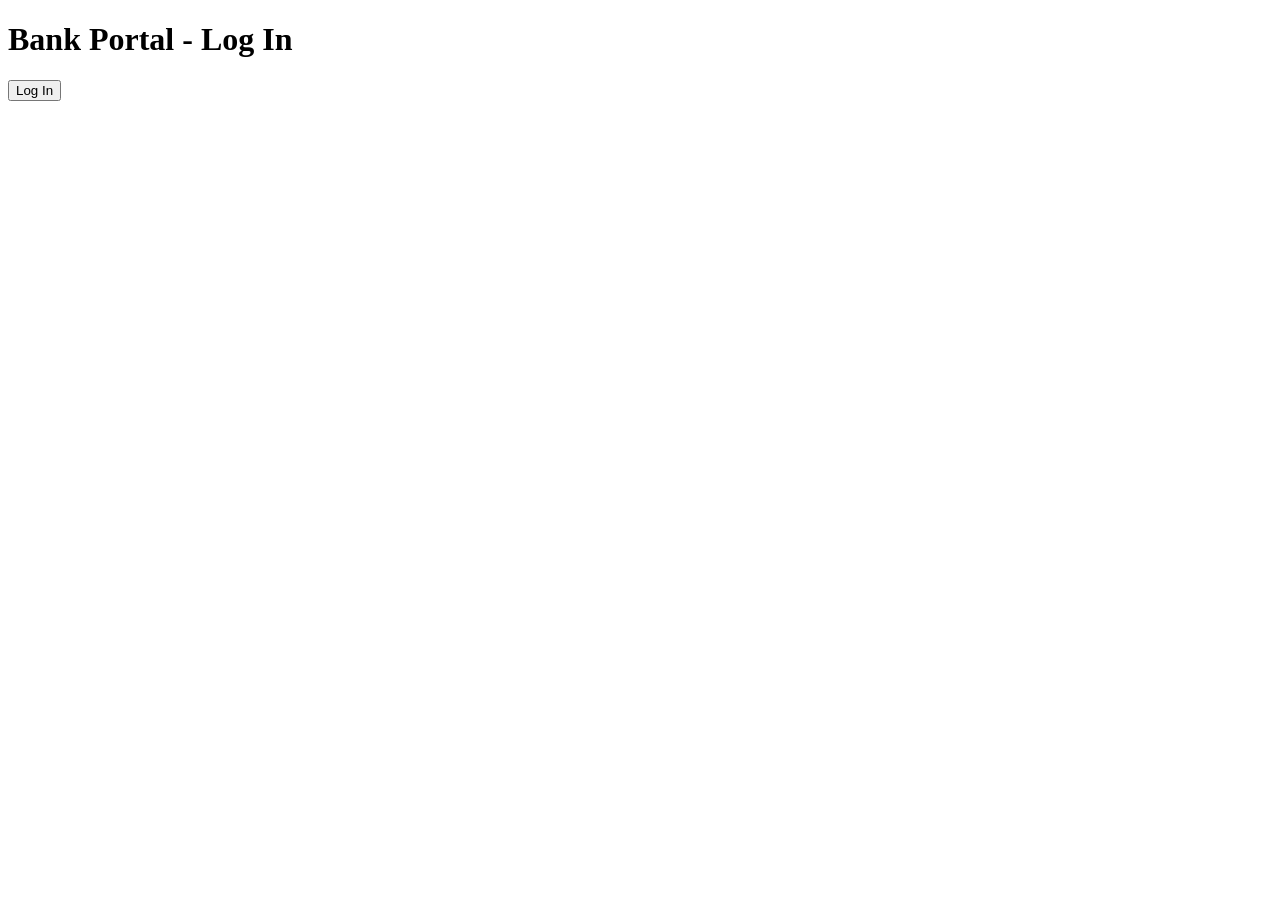
==== bank/src/main/resources/public/index.html @ 653eb7ef "Removed the other swdv234 folder and added the bank folder as the main wit new html files that login" ====
<!DOCTYPE html>
<html lang="en">
<head>
    <meta charset="UTF-8">
    <title>Bank Login</title>
</head>
<body>
    <h1>Bank Portal - Log In</h1>
    <form action="/account" method="POST">
        <button type="submit">Log In</button>
    </form>
</body>
</html>
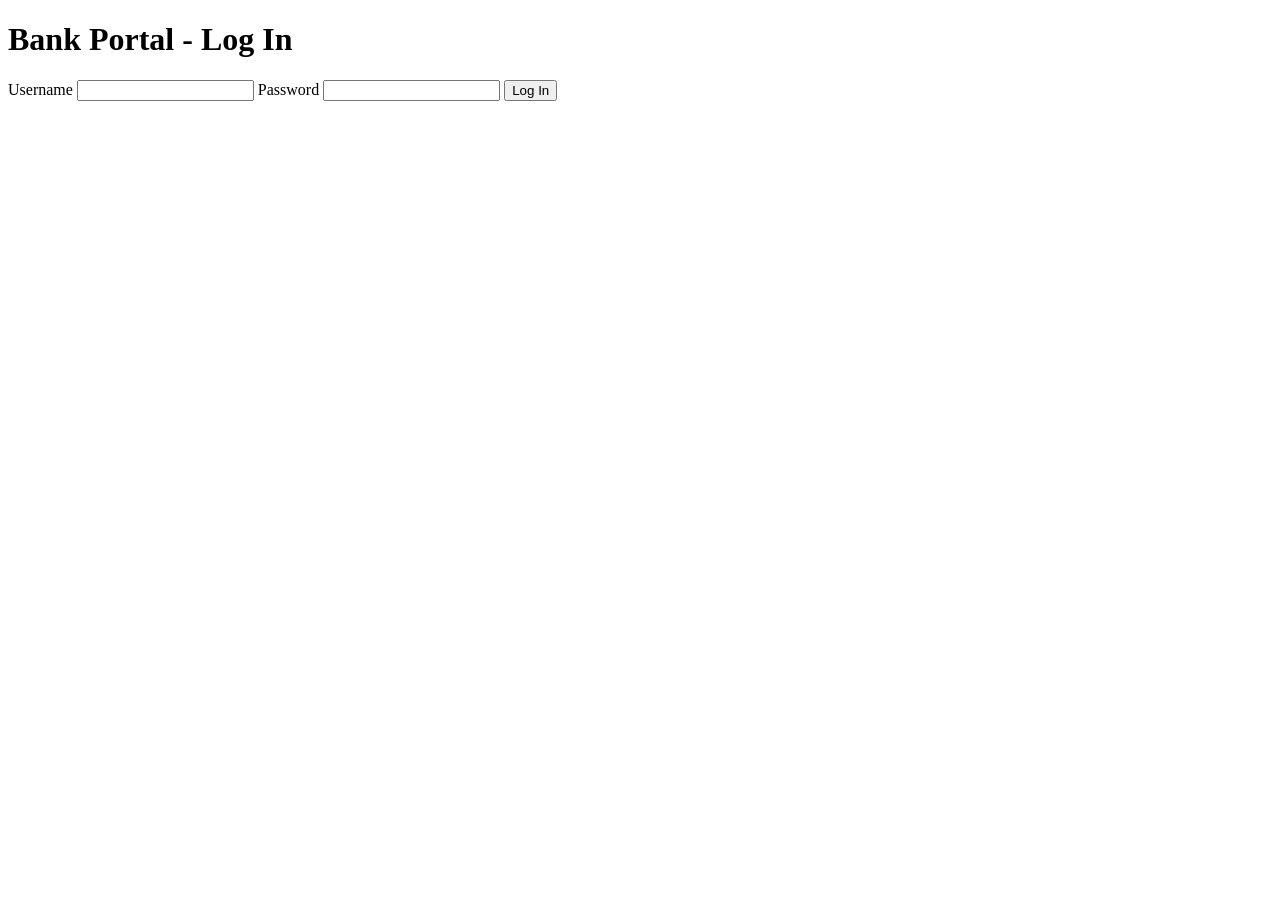
==== commit 82709cfb: "Completed Security Lab" ====
--- a/bank/src/main/resources/public/index.html
+++ b/bank/src/main/resources/public/index.html
@@ -7,6 +7,12 @@
 <body>
     <h1>Bank Portal - Log In</h1>
     <form action="/account" method="POST">
+        <label for="username">Username</label>
+        <input type="text" id="username" name="username" autocomplete="username" required>
+
+        <label for="password">Password</label>
+        <input type="password" id="password" name="password" autocomplete="current-password" required>
+
         <button type="submit">Log In</button>
     </form>
 </body>
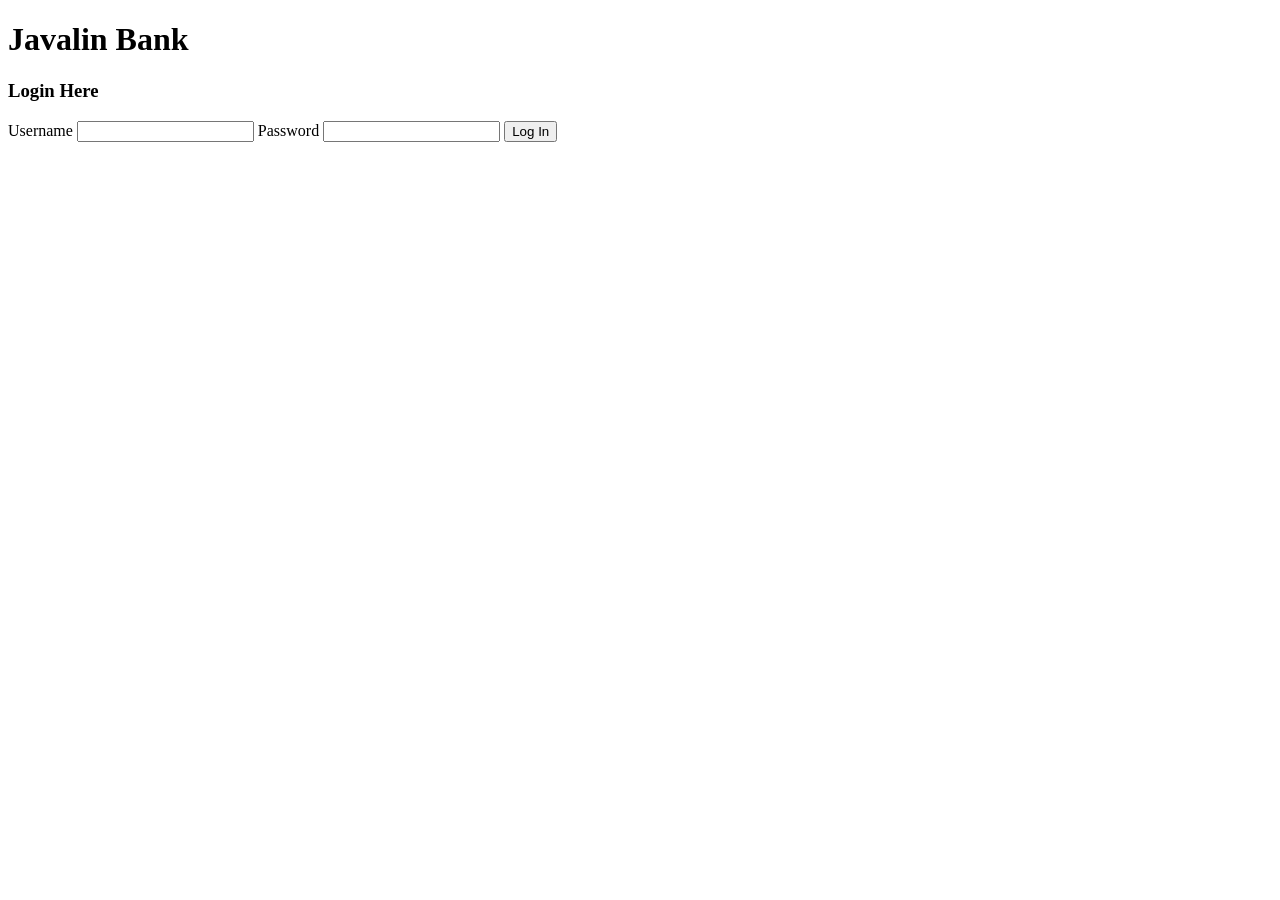
==== commit 3b939f4f: "Completed: Create Transactions Lab" ====
--- a/bank/src/main/resources/public/index.html
+++ b/bank/src/main/resources/public/index.html
@@ -2,18 +2,23 @@
 <html lang="en">
 <head>
     <meta charset="UTF-8">
+    <meta name="viewport" content="width=device-width, initial-scale=1">
     <title>Bank Login</title>
+    <link rel="stylesheet" href="/styles.css">
 </head>
 <body>
-    <h1>Bank Portal - Log In</h1>
-    <form action="/account" method="POST">
-        <label for="username">Username</label>
-        <input type="text" id="username" name="username" autocomplete="username" required>
+    <main class="login-panel">
+        <h1>Javalin Bank</h1>
+        <h3>Login Here</h3>
+        <form class="login-form" action="/account" method="POST">
+            <label for="username">Username</label>
+            <input type="text" id="username" name="username" autocomplete="username" required>
 
-        <label for="password">Password</label>
-        <input type="password" id="password" name="password" autocomplete="current-password" required>
+            <label for="password">Password</label>
+            <input type="password" id="password" name="password" autocomplete="current-password" required>
 
-        <button type="submit">Log In</button>
-    </form>
+            <button type="submit">Log In</button>
+        </form>
+    </main>
 </body>
 </html>
